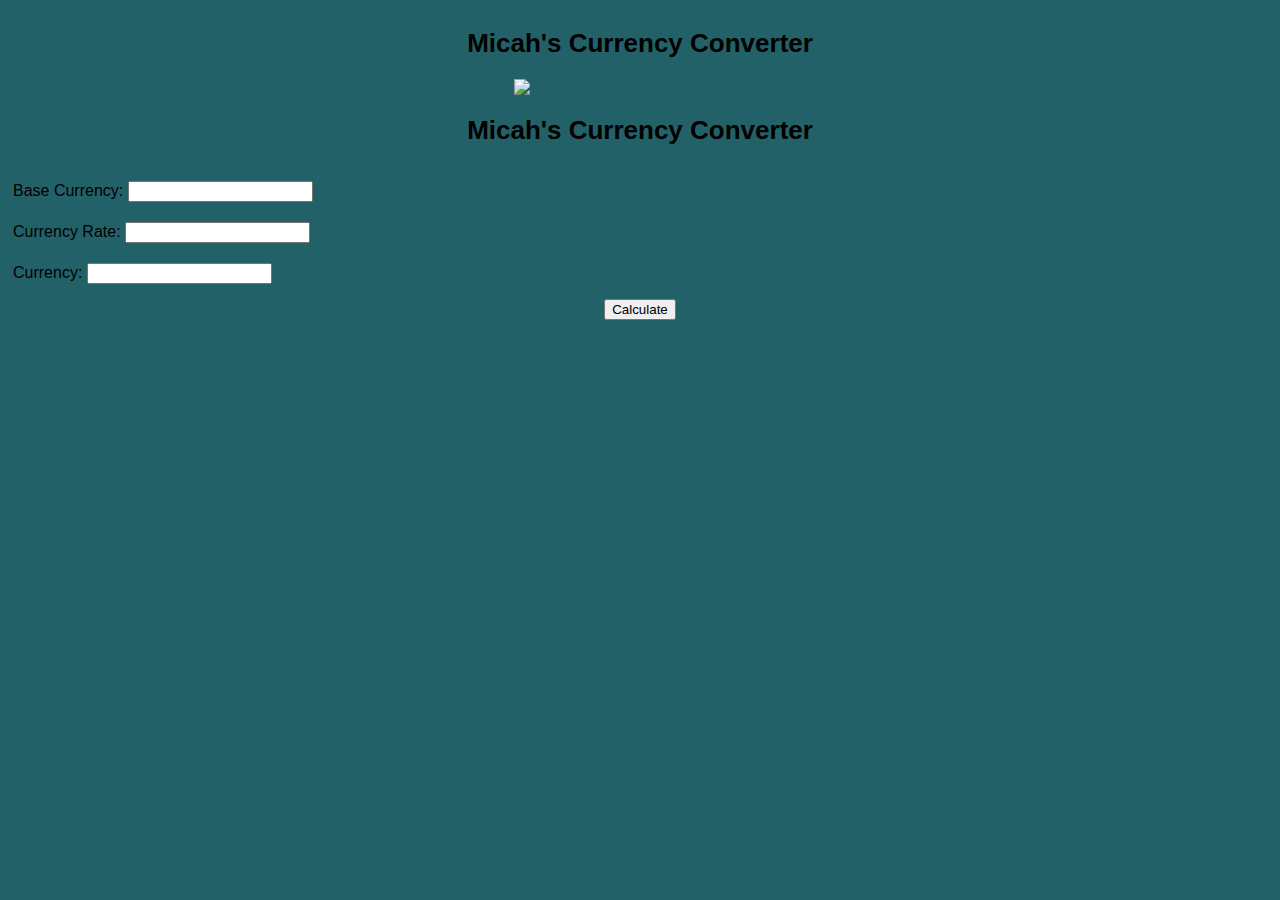
==== index.html @ 2ab2221c "fix names and do basic currency conversion" ====
<!DOCTYPE html>
<html>
  <head>
    <title>Micah's Currency Converter</title>
    <!-- Link HTML file to the CSS stylesheet and JS script -->
    <link rel="stylesheet" href="style.css" />
    <script src='main.js'></script>
  </head>
  <div id="main_calculator">
    <header><b>Micah's Currency Converter</b></header>
    <img id="calculator" src="/assets2/asset/51f2fc1936d5776b29000787.svg">
<body>
      <!-- Triangle Area Calculator -->
      <header><b>Micah's Currency Converter</b></header>
      <div class="input_field">
        <label>Base Currency:</label>
        <input id="base_currency" type="number" size="20" >
      </div>
      <div class="input_field">
        <label>Currency Rate:</label>
        <input id="currency_rate" type="number" size="20" >
      </div>
      <div class="input_field">
        <label>Currency:</label>
        <input readonly id="to_currency" type="number" size="20" >
      </div>
      <button onclick="calculateTriangleArea()" >Calculate
      </button>
    </body>
---- style.css ----
/* Styling for the body that changes the attributes of the text font and placement on the screen */
header{
   text-align: center;
   font-size: 26px;
   padding: 20px;
}

body {
  font-family: Arial, sans-serif;
  text-align: center;
  background-color: #236168;
}

.input_field{
   text-align: left;
   padding: 5px;
   clear: both;
   margin: 10px 0;
}

#calculator{
  display: block;
  margin: 0 auto;
  position:relative;
  max-height:20%;
  max-width:20%;
}
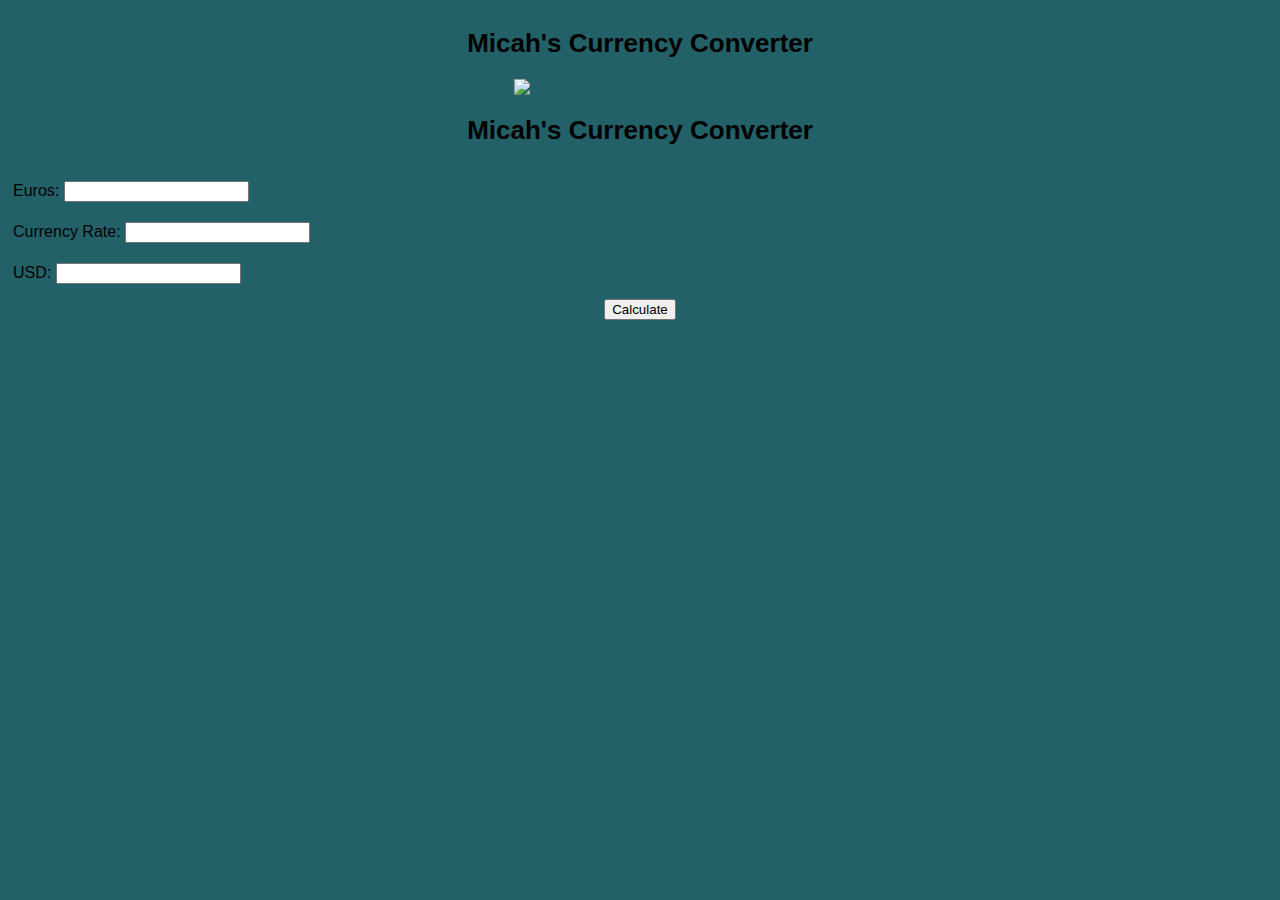
==== commit 096d369b: "load currency rates" ====
--- a/index.html
+++ b/index.html
@@ -9,11 +9,11 @@
   <div id="main_calculator">
     <header><b>Micah's Currency Converter</b></header>
     <img id="calculator" src="/assets2/asset/51f2fc1936d5776b29000787.svg">
-<body>
+<body onload=loadCurrencyRate()>
       <!-- Triangle Area Calculator -->
       <header><b>Micah's Currency Converter</b></header>
       <div class="input_field">
-        <label>Base Currency:</label>
+        <label>Euros:</label>
         <input id="base_currency" type="number" size="20" >
       </div>
       <div class="input_field">
@@ -21,9 +21,9 @@
         <input id="currency_rate" type="number" size="20" >
       </div>
       <div class="input_field">
-        <label>Currency:</label>
+        <label>USD:</label>
         <input readonly id="to_currency" type="number" size="20" >
       </div>
       <button onclick="calculateTriangleArea()" >Calculate
       </button>
-    </body>
+</body>
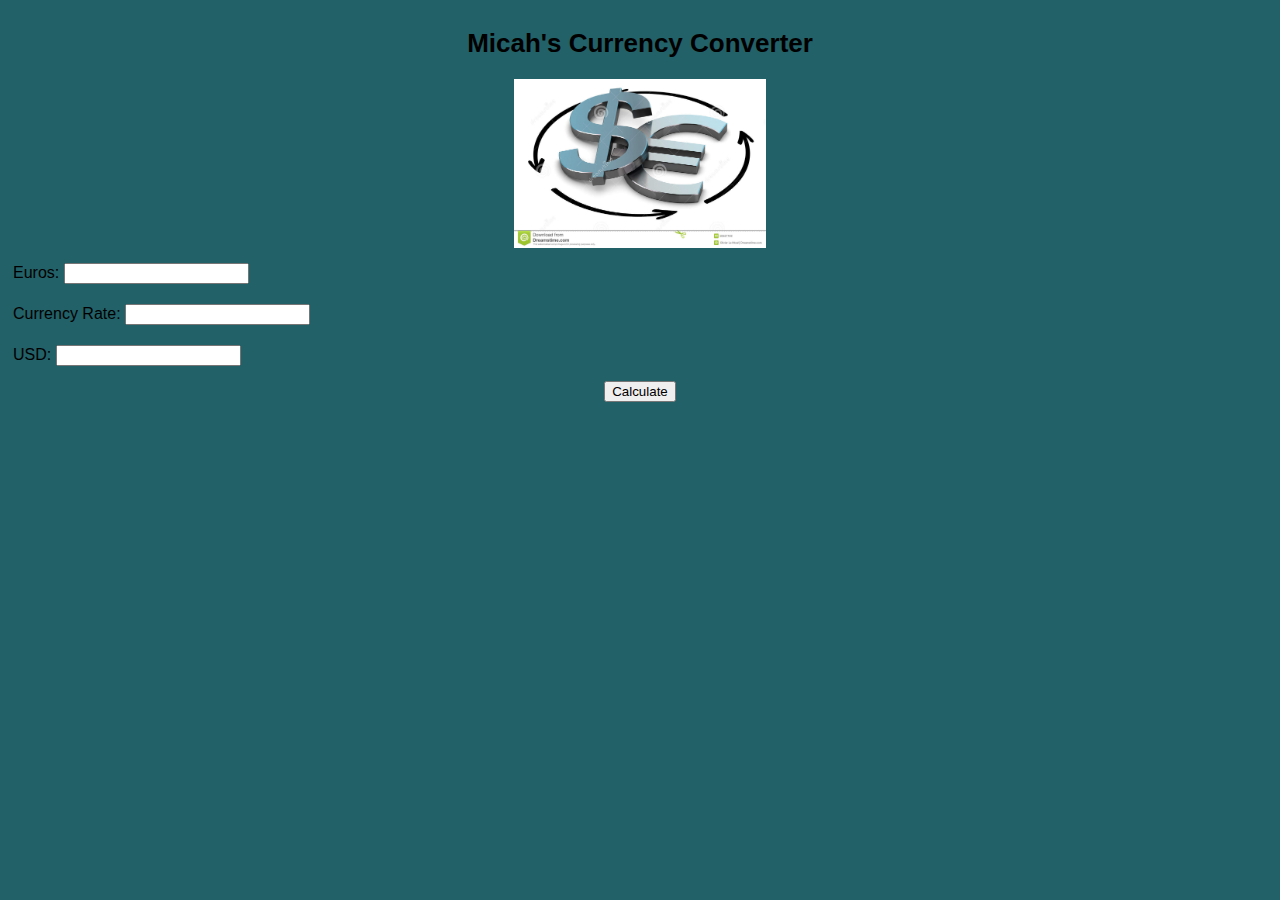
==== commit b4a35934: "Add auto currency conversion and new picture" ====
--- a/index.html
+++ b/index.html
@@ -8,10 +8,8 @@
   </head>
   <div id="main_calculator">
     <header><b>Micah's Currency Converter</b></header>
-    <img id="calculator" src="/assets2/asset/51f2fc1936d5776b29000787.svg">
+    <img id="calculator" src="euro-usd.jpg">
 <body onload=loadCurrencyRate()>
-      <!-- Triangle Area Calculator -->
-      <header><b>Micah's Currency Converter</b></header>
       <div class="input_field">
         <label>Euros:</label>
         <input id="base_currency" type="number" size="20" >
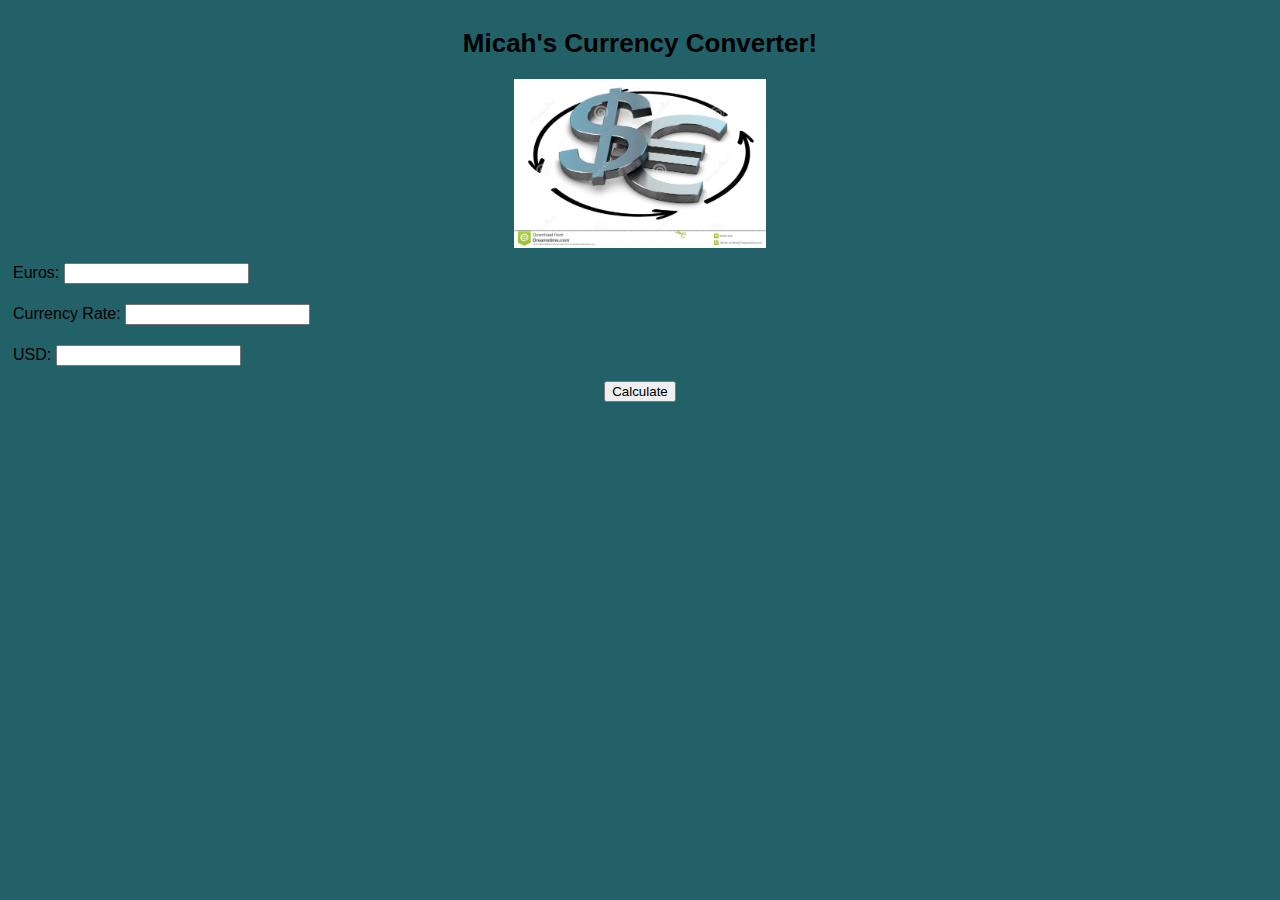
==== commit 75ceb72d: "change so that currency calculation is done on every input change" ====
--- a/index.html
+++ b/index.html
@@ -7,7 +7,7 @@
     <script src='main.js'></script>
   </head>
   <div id="main_calculator">
-    <header><b>Micah's Currency Converter</b></header>
+    <header><b>Micah's Currency Converter!</b></header>
     <img id="calculator" src="euro-usd.jpg">
 <body onload=loadCurrencyRate()>
       <div class="input_field">
@@ -22,6 +22,6 @@
         <label>USD:</label>
         <input readonly id="to_currency" type="number" size="20" >
       </div>
-      <button onclick="calculateTriangleArea()" >Calculate
+      <button onclick="recalculateCurrency()" >Calculate
       </button>
 </body>
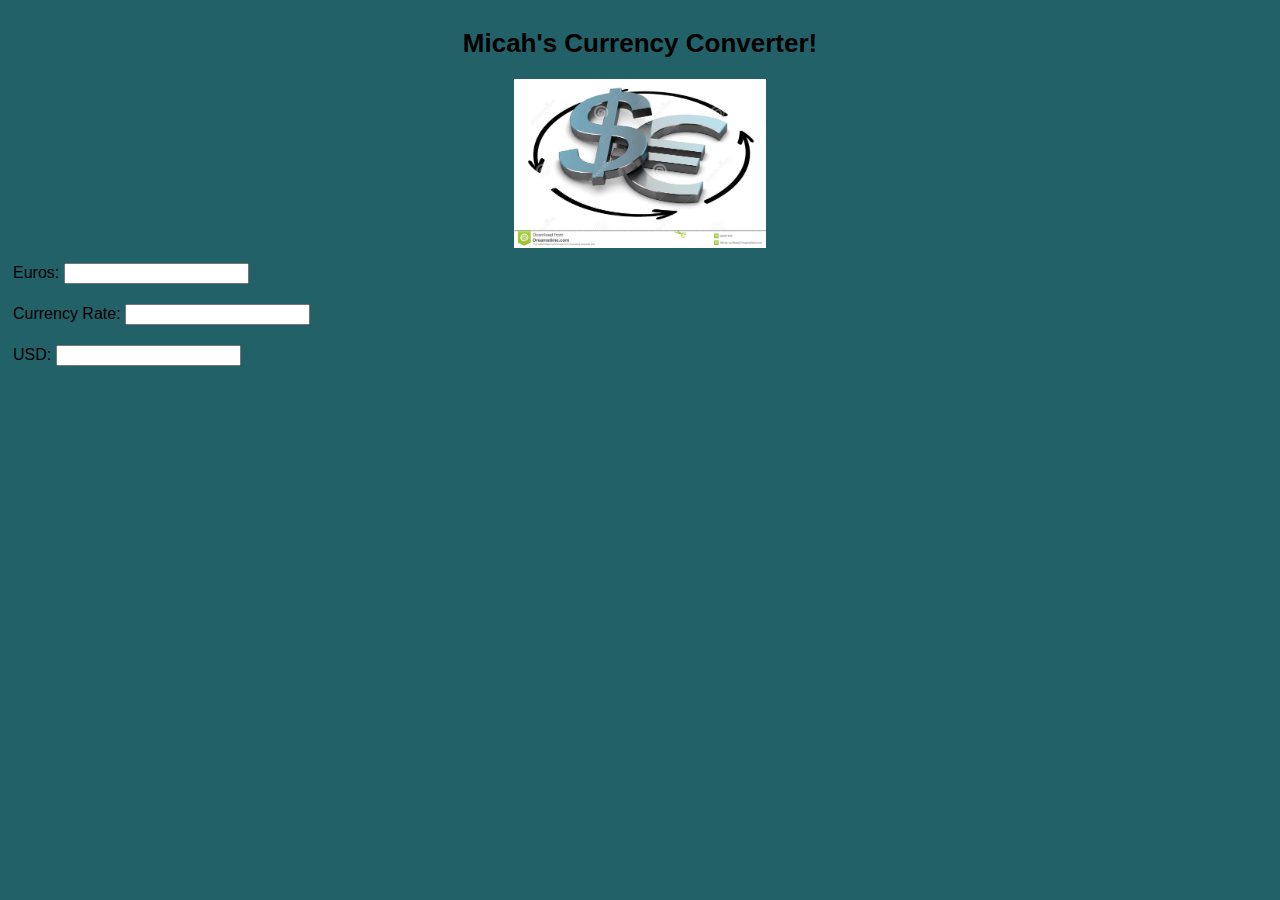
==== commit 13ad52e0: "remove calculate button" ====
--- a/index.html
+++ b/index.html
@@ -22,6 +22,4 @@
         <label>USD:</label>
         <input readonly id="to_currency" type="number" size="20" >
       </div>
-      <button onclick="recalculateCurrency()" >Calculate
-      </button>
 </body>
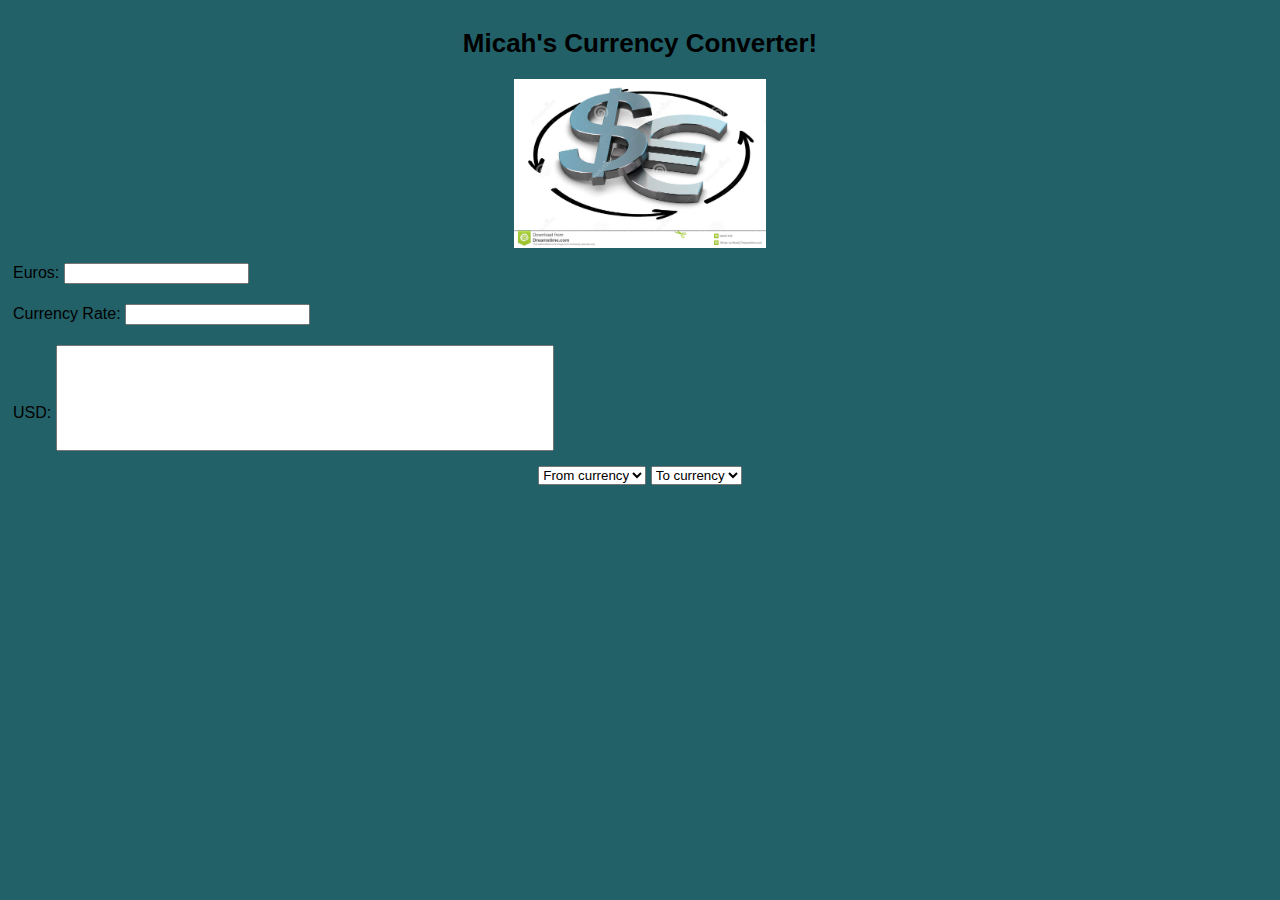
==== commit 24f15358: "Add dropdowns for To and From currency options. These are not hooked up yet" ====
--- a/index.html
+++ b/index.html
@@ -22,4 +22,10 @@
         <label>USD:</label>
         <input readonly id="to_currency" type="number" size="20" >
       </div>
+     <select id="selectFromCurrency">
+        <option>From currency</option>
+     </select>
+     <select id="selectToCurrency">
+        <option>To currency</option>
+     </select>
 </body>
--- a/style.css
+++ b/style.css
@@ -18,6 +18,14 @@
    margin: 10px 0;
 }
 
+#to_currency
+{
+    height:100px;
+    width:490px;
+    font-size:42pt;
+    text-align: center;
+}
+
 #calculator{
   display: block;
   margin: 0 auto;
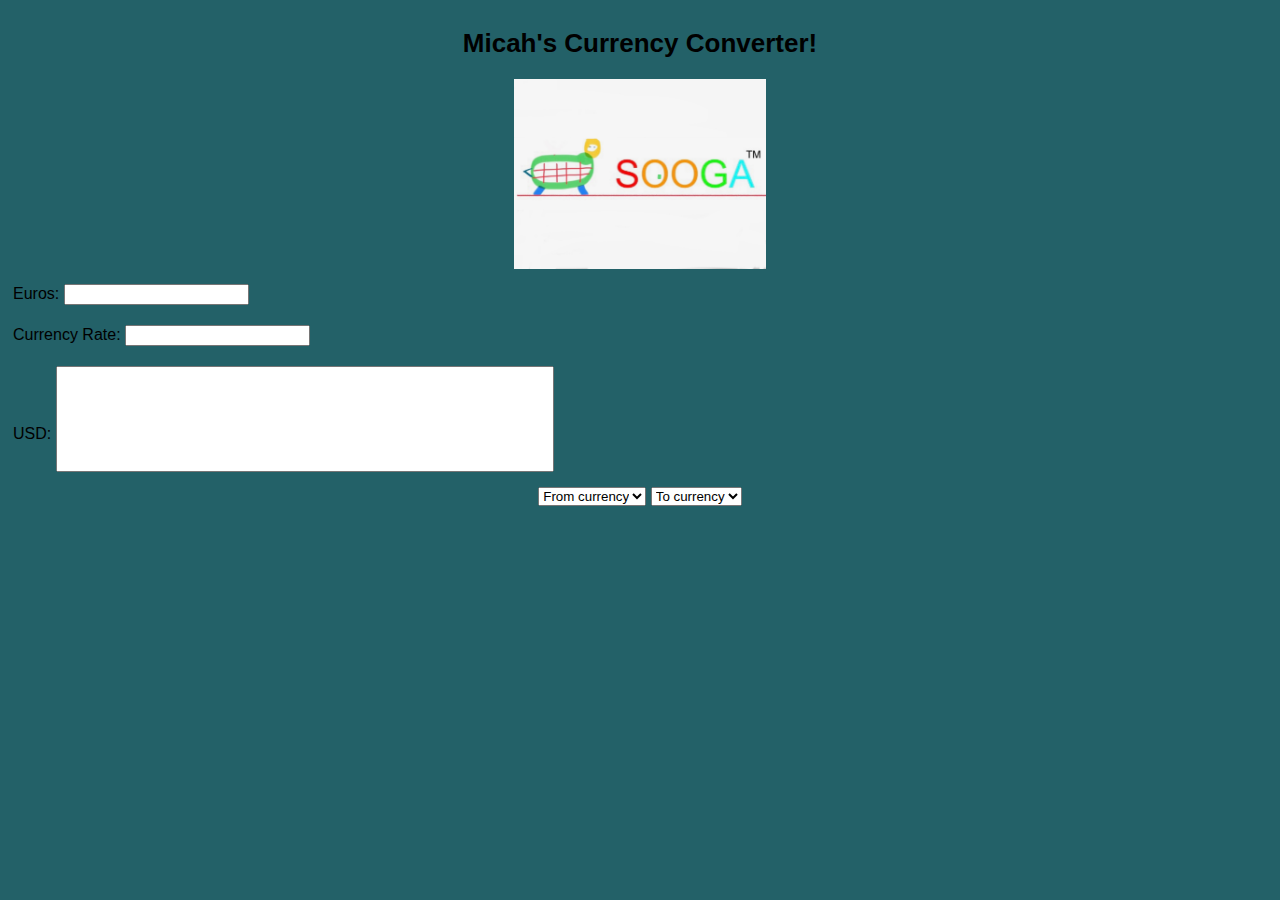
==== commit 8bdf1f68: "Change to use sooga photo on main page" ====
--- a/index.html
+++ b/index.html
@@ -8,7 +8,7 @@
   </head>
   <div id="main_calculator">
     <header><b>Micah's Currency Converter!</b></header>
-    <img id="calculator" src="euro-usd.jpg">
+    <img id="calculator" src="sooga.jpeg">
 <body onload=loadCurrencyRate()>
       <div class="input_field">
         <label>Euros:</label>
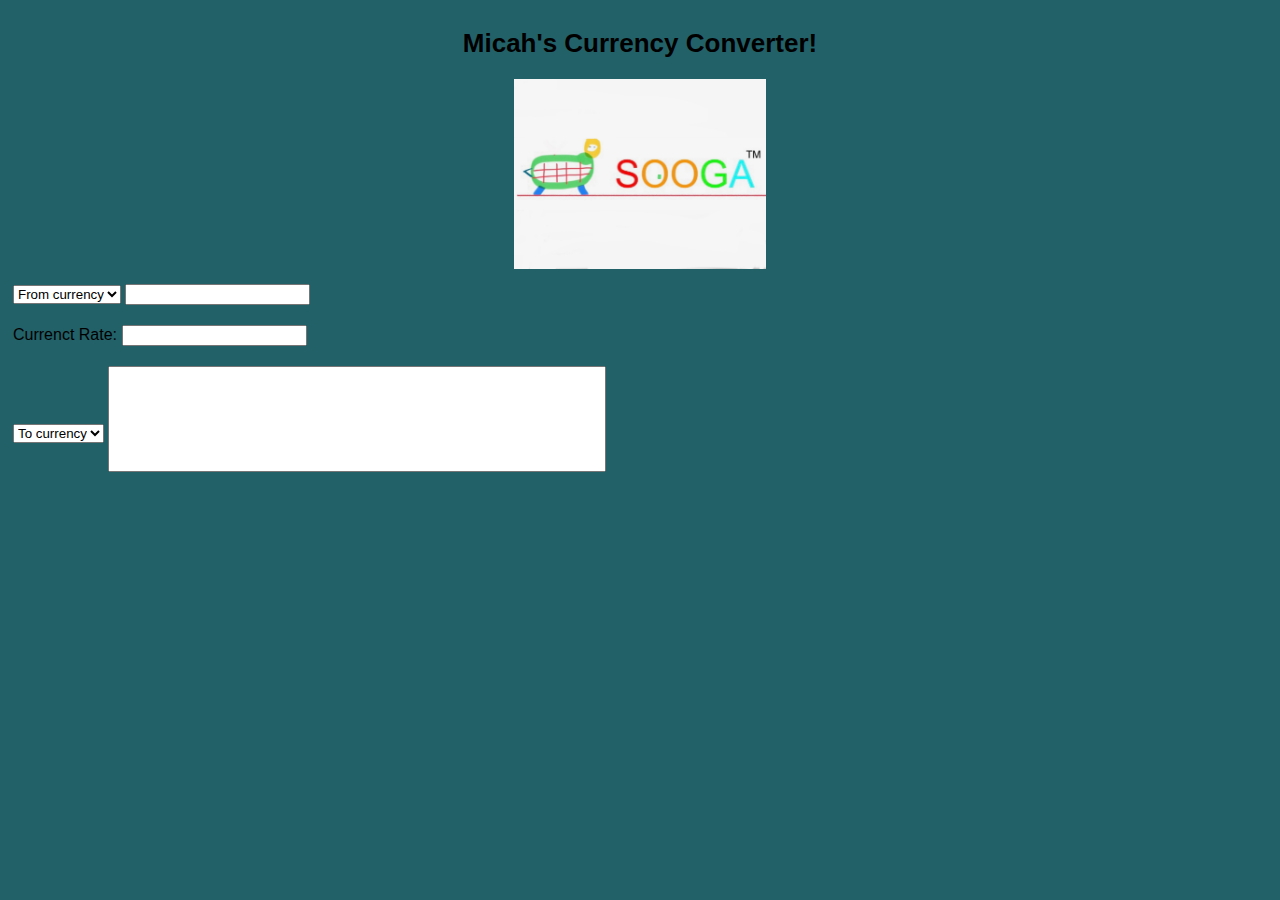
==== commit c1736b8a: "Move currency select boxes next to input boxes. Also, removed intial load of EUR-USD rate" ====
--- a/index.html
+++ b/index.html
@@ -11,21 +11,19 @@
     <img id="calculator" src="sooga.jpeg">
 <body onload=loadCurrencyRate()>
       <div class="input_field">
-        <label>Euros:</label>
+        <select id="selectFromCurrency">
+          <option>From currency</option>
+        </select>
         <input id="base_currency" type="number" size="20" >
       </div>
       <div class="input_field">
-        <label>Currency Rate:</label>
+	<label>Currenct Rate:</label>
         <input id="currency_rate" type="number" size="20" >
       </div>
       <div class="input_field">
-        <label>USD:</label>
+        <select id="selectToCurrency">
+          <option>To currency</option>
+        </select>
         <input readonly id="to_currency" type="number" size="20" >
       </div>
-     <select id="selectFromCurrency">
-        <option>From currency</option>
-     </select>
-     <select id="selectToCurrency">
-        <option>To currency</option>
-     </select>
 </body>
